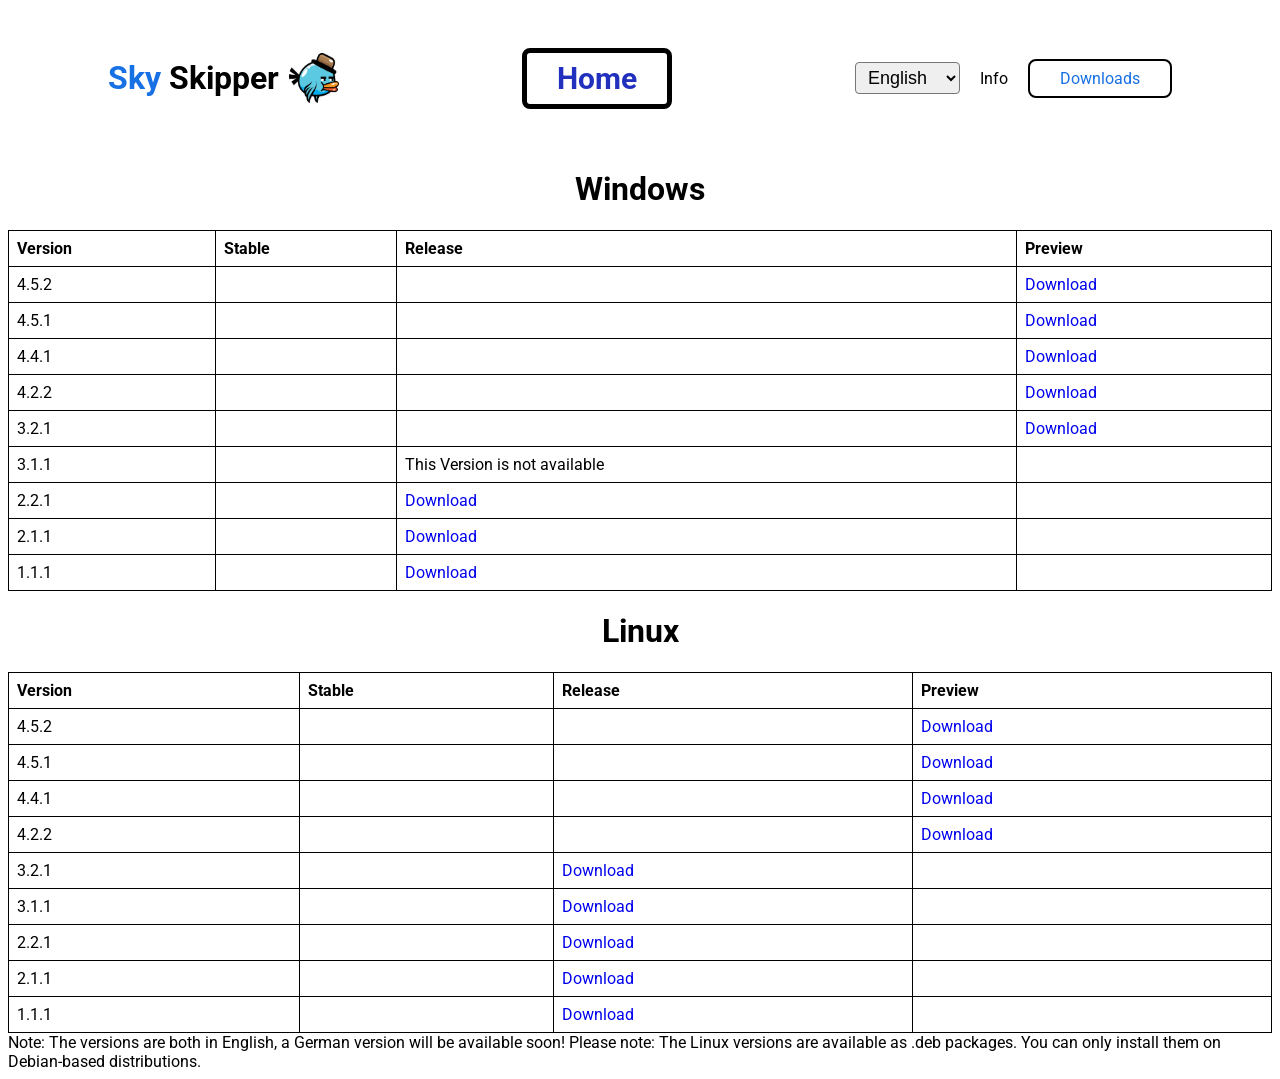
==== downloads_en.html @ dc36cc6b "added note for .deb" ====
<!DOCTYPE html>
<html lang="en">
<head>
    <meta charset="UTF-8">
    <meta name="viewport" content="width=device-width, initial-scale=1.0">
    <title>Sky Skipper | Downloads</title>
    <link rel="preconnect" href="https://fonts.googleapis.com">
    <link rel="preconnect" href="https://fonts.gstatic.com" crossorigin>
    <link href="https://fonts.googleapis.com/css2?family=Roboto:ital,wght@0,100..900;1,100..900&display=swap" rel="stylesheet">
    <link rel="stylesheet" href="css/style_downloads.css">
</head>
<body>
    <div class="headline">
        <div class="logo_headline">
        <h1><span class="logo_writing">Sky</span> Skipper</h1>
        <img class="logo" src="img/bird_blue0.png" alt="Logo">
        </div>

        <div>
            <a class="home" href="index.html">Home</a>
        </div>

        <div class="info_downloads">
            <select class="language-selector" name="language" id="language" onchange="location.href=this.value">
                <option value="info_en.html">English</option>
                <option value="downloads_de.html">Deutsch</option>
            </select>
            <a class="info" href="info_en.html">Info</a>
            <a class="downloads" href="downloads_en.html">Downloads</a>
        </div>
    </div>

    <h1 class="windows_linux">Windows</h1>

    <div>
        <table>
            <thead>
                <tr>
                    <th>Version</th>
                    <th>Stable</th>
                    <th>Release</th>
                    <th>Preview</th>
                </tr>
            </thead>
            <tbody>
                <tr>
                    <td>4.5.2</td>
                    <td></td>
                    <td></td>
                    <td><a class="table" href="downloads/SkySkipper_4.5.2.exe">Download</a></td>
                </tr>
                <tr>
                    <td>4.5.1</td>
                    <td></td>
                    <td></td>
                    <td><a class="table" href="downloads/SkySkipper_4.5.1.exe">Download</a></td>
                </tr>
                <tr>
                    <td>4.4.1</td>
                    <td></td>
                    <td></td>
                    <td><a class="table" href="downloads/SkySkipper_4.4.1.exe">Download</a></td>
                </tr>
                <tr>
                    <td>4.2.2</td>
                    <td></td>
                    <td></td>
                    <td><a class="table" href="downloads/SkySkipper_4.2.2.exe">Download</a></td>
                </tr>
                <tr>
                    <td>3.2.1</td>
                    <td></td>
                    <td></td>
                    <td><a class="table" href="downloads/SkySkipper_3.2.1.exe">Download</a></td>
                </tr>
                <tr>
                    <td>3.1.1</td>
                    <td></td>
                    <td>This Version is not available</td>
                    <td></td>
                </tr>
                <tr>
                    <td>2.2.1</td>
                    <td></td>
                    <td><a class="table" href="downloads/SkySkipper_2.2.1.exe">Download</a></td>
                    <td></td>
                </tr>
                <tr>
                    <td>2.1.1</td>
                    <td></td>
                    <td><a class="table" href="downloads/SkySkipper_2.1.1.exe">Download</a></td>
                    <td></td>
                </tr>
                <tr>
                    <td>1.1.1</td>
                    <td></td>
                    <td><a class="table" href="downloads/SkySkipper_1.1.1.exe">Download</a></td>
                    <td></td>
                </tr>
            </tbody>
        </table>
    </div>


    <h1 class="windows_linux">Linux</h1>

    <div>
        <table>
            <thead>
                <tr>
                    <th>Version</th>
                    <th>Stable</th>
                    <th>Release</th>
                    <th>Preview</th>
                </tr>
            </thead>
            <tbody>
                <tr>
                    <td>4.5.2</td>
                    <td></td>
                    <td></td>
                    <td><a class="table" href="downloads/SkySkipper_4.5.2.deb">Download</a></td>
                </tr>
                <tr>
                    <td>4.5.1</td>
                    <td></td>
                    <td></td>
                    <td><a class="table" href="downloads/SkySkipper_4.5.1.deb">Download</a></td>
                </tr>
                <tr>
                    <td>4.4.1</td>
                    <td></td>
                    <td></td>
                    <td><a class="table" href="downloads/SkySkipper_4.4.1.deb">Download</a></td>
                </tr>
                <tr>
                    <td>4.2.2</td>
                    <td></td>
                    <td></td>
                    <td><a class="table" href="downloads/SkySkipper_4.2.2.deb">Download</a></td>
                </tr>
                <tr>
                    <td>3.2.1</td>
                    <td></td>
                    <td><a class="table" href="downloads/SkySkipper_3.2.1.deb">Download</a></td>
                    <td></td>
                </tr>
                <tr>
                    <td>3.1.1</td>
                    <td></td>
                    <td><a class="table" href="downloads/SkySkipper_3.1.1.deb">Download</a></td>
                    <td></td>
                </tr>
                <tr>
                    <td>2.2.1</td>
                    <td></td>
                    <td><a class="table" href="downloads/SkySkipper_2.2.1.deb">Download</a></td>
                    <td></td>
                </tr>
                <tr>
                    <td>2.1.1</td>
                    <td></td>
                    <td><a class="table" href="downloads/SkySkipper_2.1.1.deb">Download</a></td>
                    <td></td>
                </tr>
                <tr>
                    <td>1.1.1</td>
                    <td></td>
                    <td><a class="table" href="downloads/SkySkipper_1.1.1.deb">Download</a></td>
                    <td></td>
                </tr>
            </tbody>
        </table>
    </div>
    
    <div>
        <span>Note: The versions are both in English, a German version will be available soon!</span>
        <span>Please note: The Linux versions are available as .deb packages. You can only install them on Debian-based distributions.</span>
    </div>

</body>
</html>
---- css/style_downloads.css ----
body {
  font-family: "Roboto", sans-serif;   
}

.headline {
    display: flex;
    align-items: center;
    justify-content: space-between;
    padding: 30px 100px;
}

.home {
    text-decoration: none;
    font-size: 15px;
    color: rgb(33, 49, 189);
    border: rgb(0, 0, 0) solid 5px;
    border-radius: 8px;
    padding: 8px 30px;
    font-weight: bold;
    font-size: 30px;
}
.home:hover {
    text-decoration: underline;
}

.logo_writing {
    color: #1770e4;

}
.logo {
    width: 50px;
    height: 50px;
}
.logo_headline {
    display: flex;
    align-items: center;
    gap: 10px;
}

.info {
    text-decoration: none;
    color: black;
}
.info:hover {
    text-decoration: underline;
}

.downloads {
    text-decoration: none;
    color: #1770e4;
    border: black solid 2px;
    border-radius: 8px;
    padding: 8px 30px;
}
.downloads:hover {
    text-decoration: underline;
}

.info_downloads {
    display: flex;
    align-items: center;
    gap: 20px;
}

.language-selector {
    font-size: 18px;
    padding: 4px 8px;
    border-radius: 4px;
}

table {
    border: 1px solid black;
    border-collapse: collapse;
    width: 100%;
}
th, td {
    border: 1px solid black;
    padding: 8px;
    text-align: left;
}

.windows_linux {
    text-align: center;
}

.table {
    text-decoration: none;
}
.table:hover {
    text-decoration: underline;
}
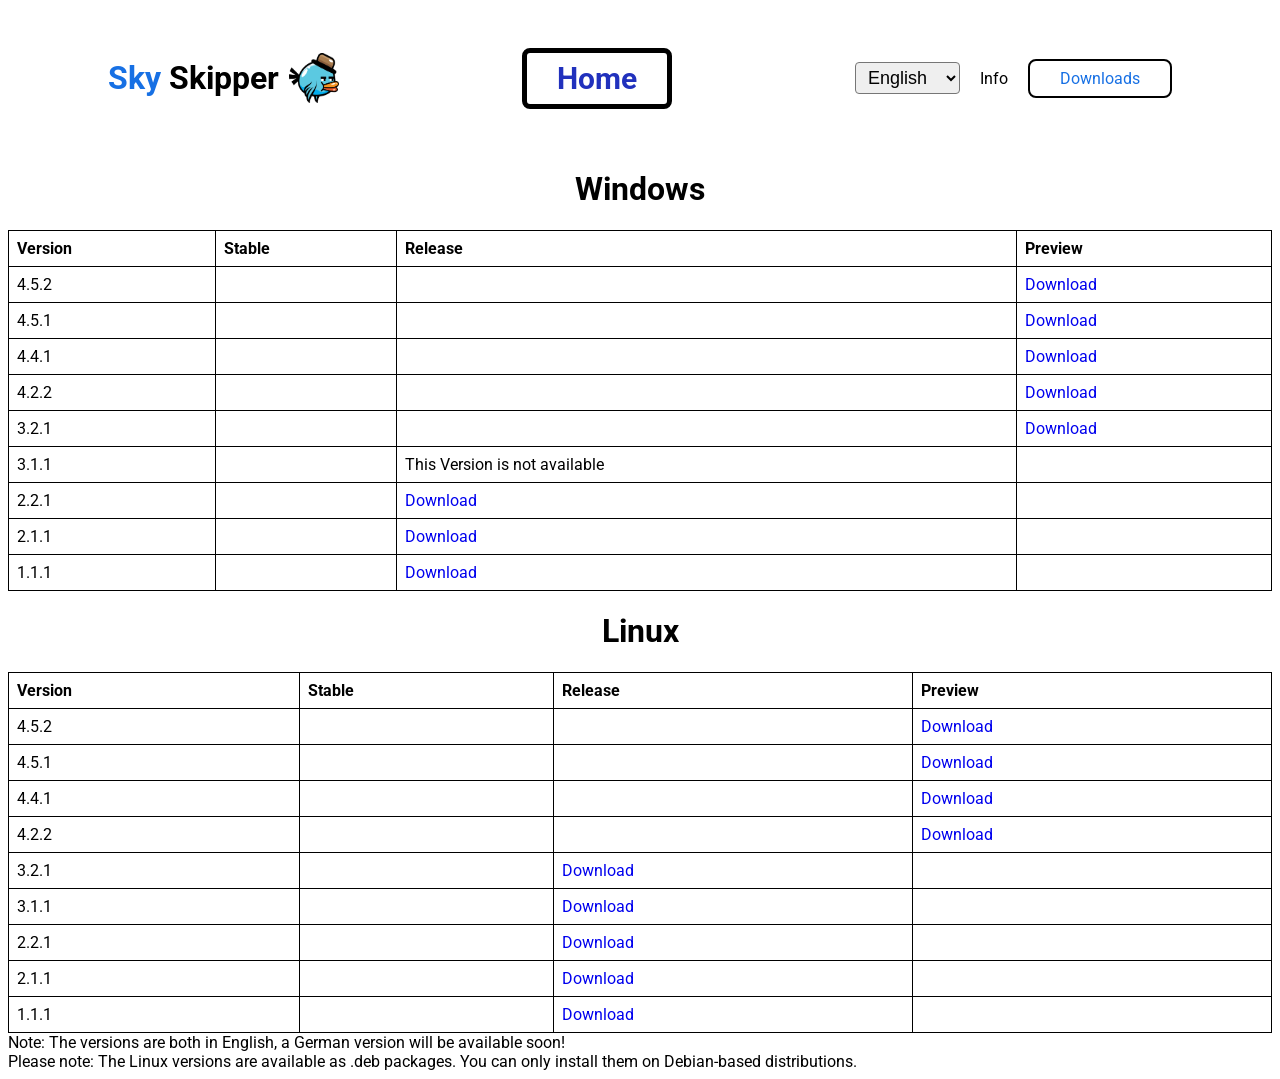
==== commit 924e7c78: "added <br> between Notes" ====
--- a/downloads_en.html
+++ b/downloads_en.html
@@ -175,6 +175,7 @@
     
     <div>
         <span>Note: The versions are both in English, a German version will be available soon!</span>
+        <br>
         <span>Please note: The Linux versions are available as .deb packages. You can only install them on Debian-based distributions.</span>
     </div>
 
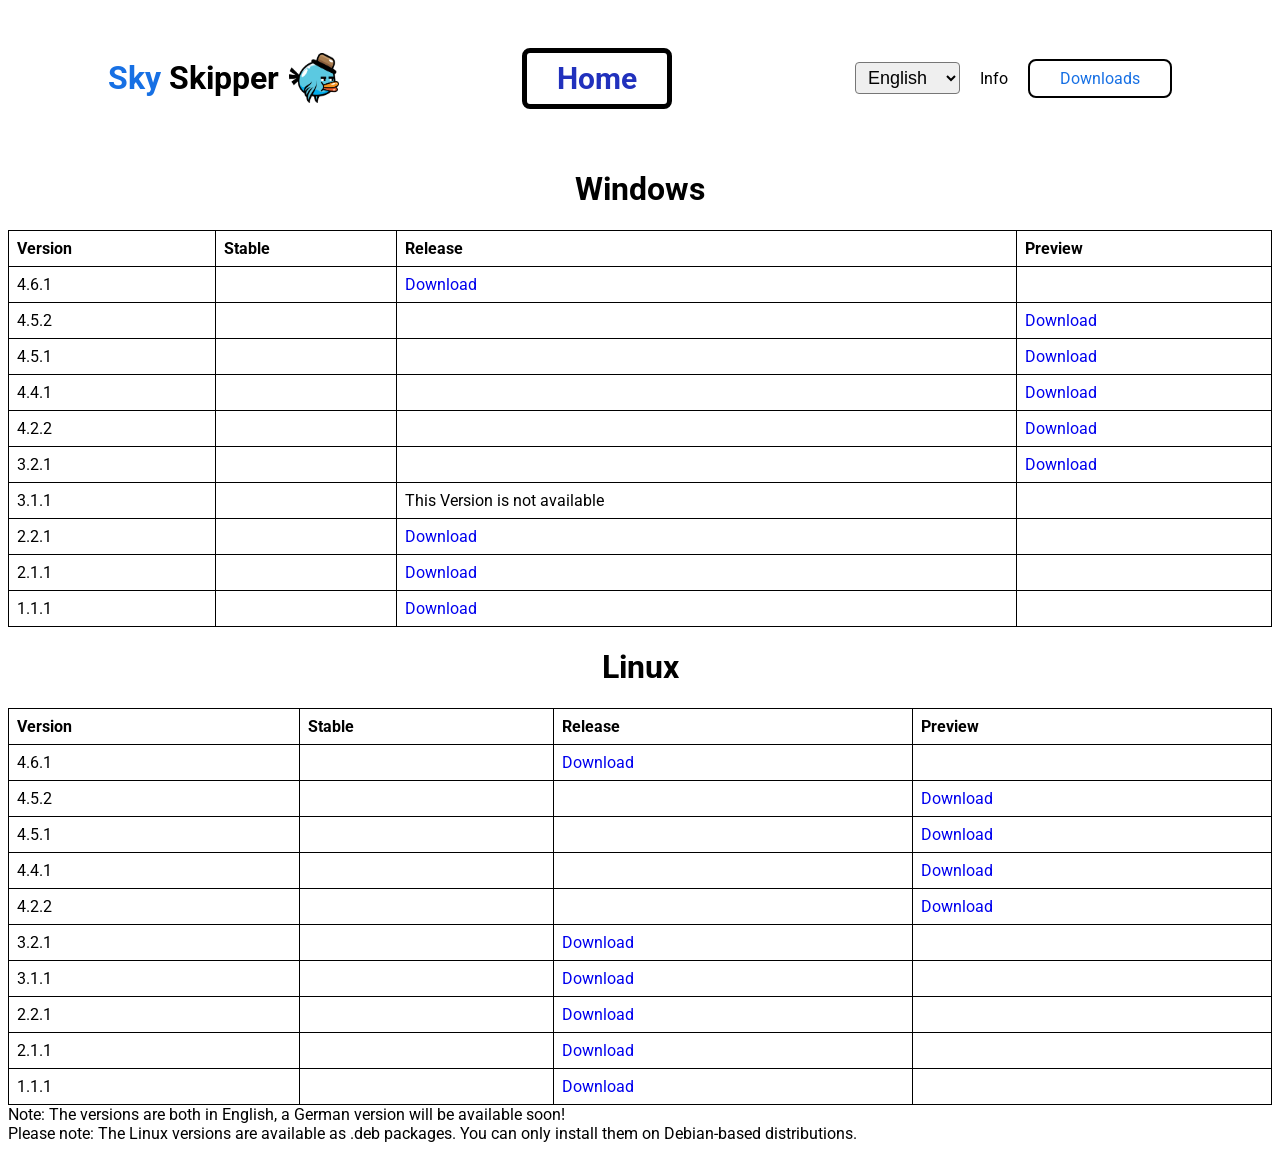
==== commit ffdb22db: "added downloads 4.6.1 for linux and windows" ====
--- a/downloads_en.html
+++ b/downloads_en.html
@@ -43,6 +43,12 @@
                 </tr>
             </thead>
             <tbody>
+                <tr>
+                    <td>4.6.1</td>
+                    <td></td>
+                    <td><a class="table" href="downloads/SkySkipper_4.6.1.exe">Download</a></td>
+                    <td></td>
+                </tr>
                 <tr>
                     <td>4.5.2</td>
                     <td></td>
@@ -116,6 +122,12 @@
             </thead>
             <tbody>
                 <tr>
+                    <td>4.6.1</td>
+                    <td></td>
+                    <td><a class="table" href="downloads/SkySkipper_4.6.1.deb">Download</a></td>
+                    <td></td>
+                </tr>
+                <tr>
                     <td>4.5.2</td>
                     <td></td>
                     <td></td>
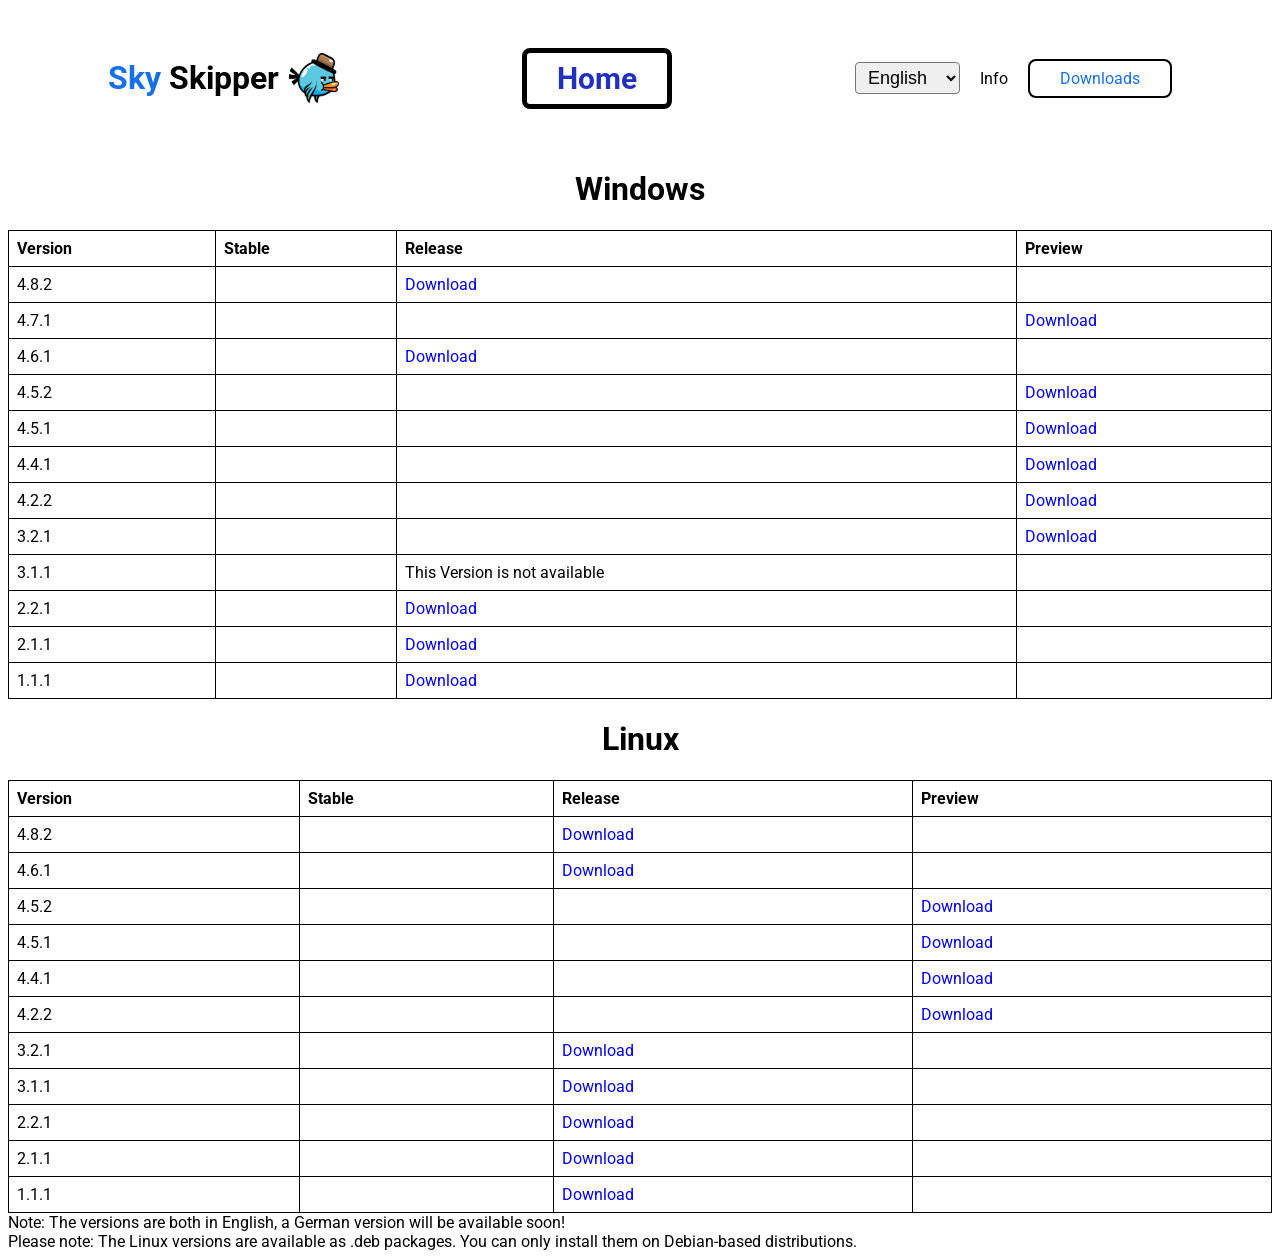
==== commit 18c63482: "added downloads 4.7 and 4.8.2 for windows and 4.8.2 for linux" ====
--- a/downloads_en.html
+++ b/downloads_en.html
@@ -44,6 +44,18 @@
             </thead>
             <tbody>
                 <tr>
+                    <td>4.8.2</td>
+                    <td></td>
+                    <td><a class="table" href="downloads/SkySkipper_4.8.2.exe">Download</a></td>
+                    <td></td>
+                </tr>
+                <tr>
+                    <td>4.7.1</td>
+                    <td></td>
+                    <td></td>
+                    <td><a class="table" href="downloads/SkySkipper_4.7.exe">Download</a></td>
+                </tr>
+                <tr>
                     <td>4.6.1</td>
                     <td></td>
                     <td><a class="table" href="downloads/SkySkipper_4.6.1.exe">Download</a></td>
@@ -121,6 +133,11 @@
                 </tr>
             </thead>
             <tbody>
+                <tr>
+                    <td>4.8.2</td>
+                    <td></td>
+                    <td><a class="table" href="downloads/SkySkipper_4.8.2.deb">Download</a></td>
+                    <td></td>
                 <tr>
                     <td>4.6.1</td>
                     <td></td>
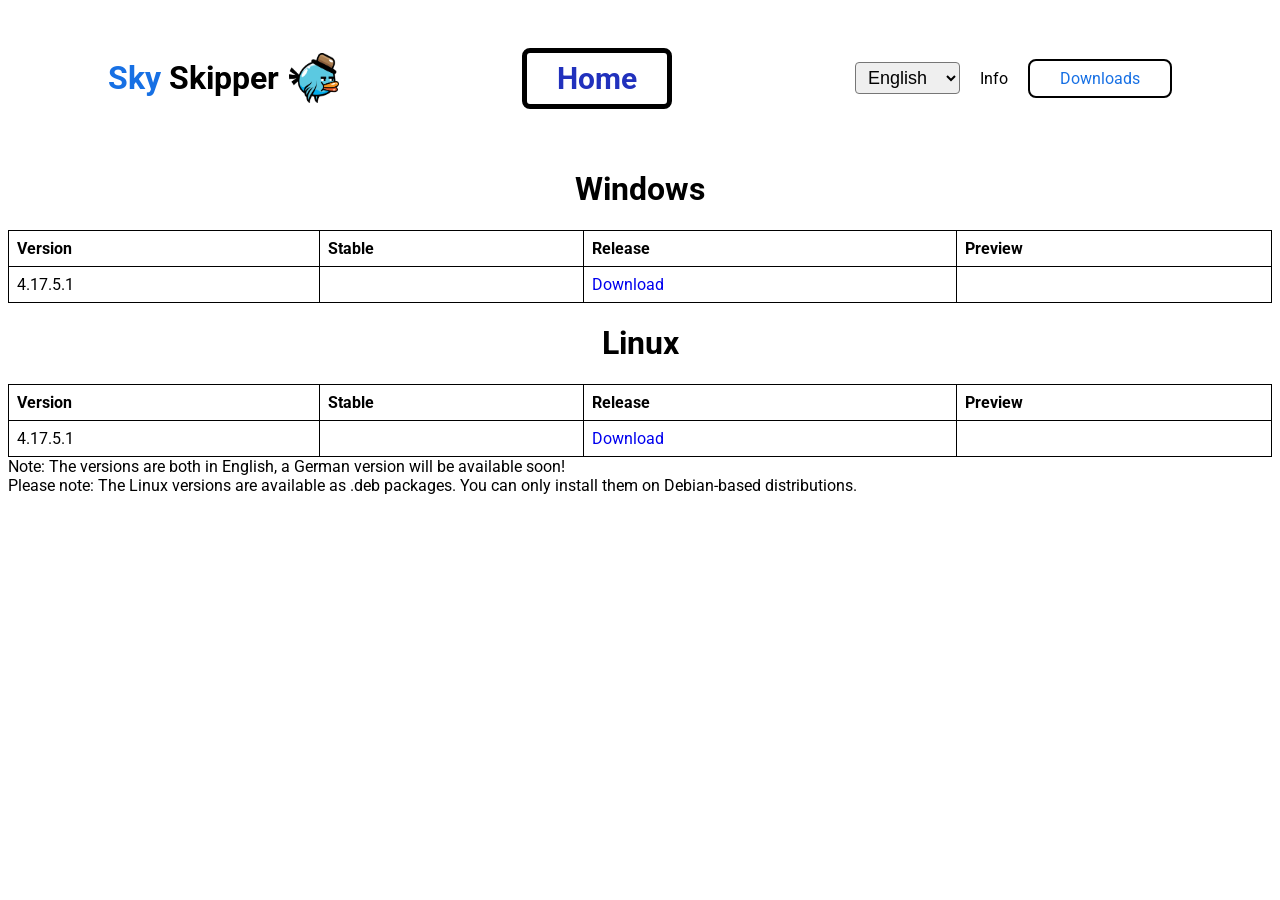
==== commit 40b4a61e: "made that only newest version downloadable" ====
--- a/downloads_en.html
+++ b/downloads_en.html
@@ -44,75 +44,9 @@
             </thead>
             <tbody>
                 <tr>
-                    <td>4.8.2</td>
+                    <td>4.17.5.1</td>
                     <td></td>
-                    <td><a class="table" href="downloads/SkySkipper_4.8.2.exe">Download</a></td>
-                    <td></td>
-                </tr>
-                <tr>
-                    <td>4.7.1</td>
-                    <td></td>
-                    <td></td>
-                    <td><a class="table" href="downloads/SkySkipper_4.7.exe">Download</a></td>
-                </tr>
-                <tr>
-                    <td>4.6.1</td>
-                    <td></td>
-                    <td><a class="table" href="downloads/SkySkipper_4.6.1.exe">Download</a></td>
-                    <td></td>
-                </tr>
-                <tr>
-                    <td>4.5.2</td>
-                    <td></td>
-                    <td></td>
-                    <td><a class="table" href="downloads/SkySkipper_4.5.2.exe">Download</a></td>
-                </tr>
-                <tr>
-                    <td>4.5.1</td>
-                    <td></td>
-                    <td></td>
-                    <td><a class="table" href="downloads/SkySkipper_4.5.1.exe">Download</a></td>
-                </tr>
-                <tr>
-                    <td>4.4.1</td>
-                    <td></td>
-                    <td></td>
-                    <td><a class="table" href="downloads/SkySkipper_4.4.1.exe">Download</a></td>
-                </tr>
-                <tr>
-                    <td>4.2.2</td>
-                    <td></td>
-                    <td></td>
-                    <td><a class="table" href="downloads/SkySkipper_4.2.2.exe">Download</a></td>
-                </tr>
-                <tr>
-                    <td>3.2.1</td>
-                    <td></td>
-                    <td></td>
-                    <td><a class="table" href="downloads/SkySkipper_3.2.1.exe">Download</a></td>
-                </tr>
-                <tr>
-                    <td>3.1.1</td>
-                    <td></td>
-                    <td>This Version is not available</td>
-                    <td></td>
-                </tr>
-                <tr>
-                    <td>2.2.1</td>
-                    <td></td>
-                    <td><a class="table" href="downloads/SkySkipper_2.2.1.exe">Download</a></td>
-                    <td></td>
-                </tr>
-                <tr>
-                    <td>2.1.1</td>
-                    <td></td>
-                    <td><a class="table" href="downloads/SkySkipper_2.1.1.exe">Download</a></td>
-                    <td></td>
-                </tr>
-                <tr>
-                    <td>1.1.1</td>
-                    <td></td>
-                    <td><a class="table" href="downloads/SkySkipper_1.1.1.exe">Download</a></td>
+                    <td><a class="table" href="downloads/SkySkipper_4.17.5.1.deb">Download</a></td>
                     <td></td>
                 </tr>
             </tbody>
@@ -134,68 +68,9 @@
             </thead>
             <tbody>
                 <tr>
-                    <td>4.8.2</td>
+                    <td>4.17.5.1</td>
                     <td></td>
-                    <td><a class="table" href="downloads/SkySkipper_4.8.2.deb">Download</a></td>
-                    <td></td>
-                <tr>
-                    <td>4.6.1</td>
-                    <td></td>
-                    <td><a class="table" href="downloads/SkySkipper_4.6.1.deb">Download</a></td>
-                    <td></td>
-                </tr>
-                <tr>
-                    <td>4.5.2</td>
-                    <td></td>
-                    <td></td>
-                    <td><a class="table" href="downloads/SkySkipper_4.5.2.deb">Download</a></td>
-                </tr>
-                <tr>
-                    <td>4.5.1</td>
-                    <td></td>
-                    <td></td>
-                    <td><a class="table" href="downloads/SkySkipper_4.5.1.deb">Download</a></td>
-                </tr>
-                <tr>
-                    <td>4.4.1</td>
-                    <td></td>
-                    <td></td>
-                    <td><a class="table" href="downloads/SkySkipper_4.4.1.deb">Download</a></td>
-                </tr>
-                <tr>
-                    <td>4.2.2</td>
-                    <td></td>
-                    <td></td>
-                    <td><a class="table" href="downloads/SkySkipper_4.2.2.deb">Download</a></td>
-                </tr>
-                <tr>
-                    <td>3.2.1</td>
-                    <td></td>
-                    <td><a class="table" href="downloads/SkySkipper_3.2.1.deb">Download</a></td>
-                    <td></td>
-                </tr>
-                <tr>
-                    <td>3.1.1</td>
-                    <td></td>
-                    <td><a class="table" href="downloads/SkySkipper_3.1.1.deb">Download</a></td>
-                    <td></td>
-                </tr>
-                <tr>
-                    <td>2.2.1</td>
-                    <td></td>
-                    <td><a class="table" href="downloads/SkySkipper_2.2.1.deb">Download</a></td>
-                    <td></td>
-                </tr>
-                <tr>
-                    <td>2.1.1</td>
-                    <td></td>
-                    <td><a class="table" href="downloads/SkySkipper_2.1.1.deb">Download</a></td>
-                    <td></td>
-                </tr>
-                <tr>
-                    <td>1.1.1</td>
-                    <td></td>
-                    <td><a class="table" href="downloads/SkySkipper_1.1.1.deb">Download</a></td>
+                    <td><a class="table" href="downloads/download.txt">Download</a></td>
                     <td></td>
                 </tr>
             </tbody>
